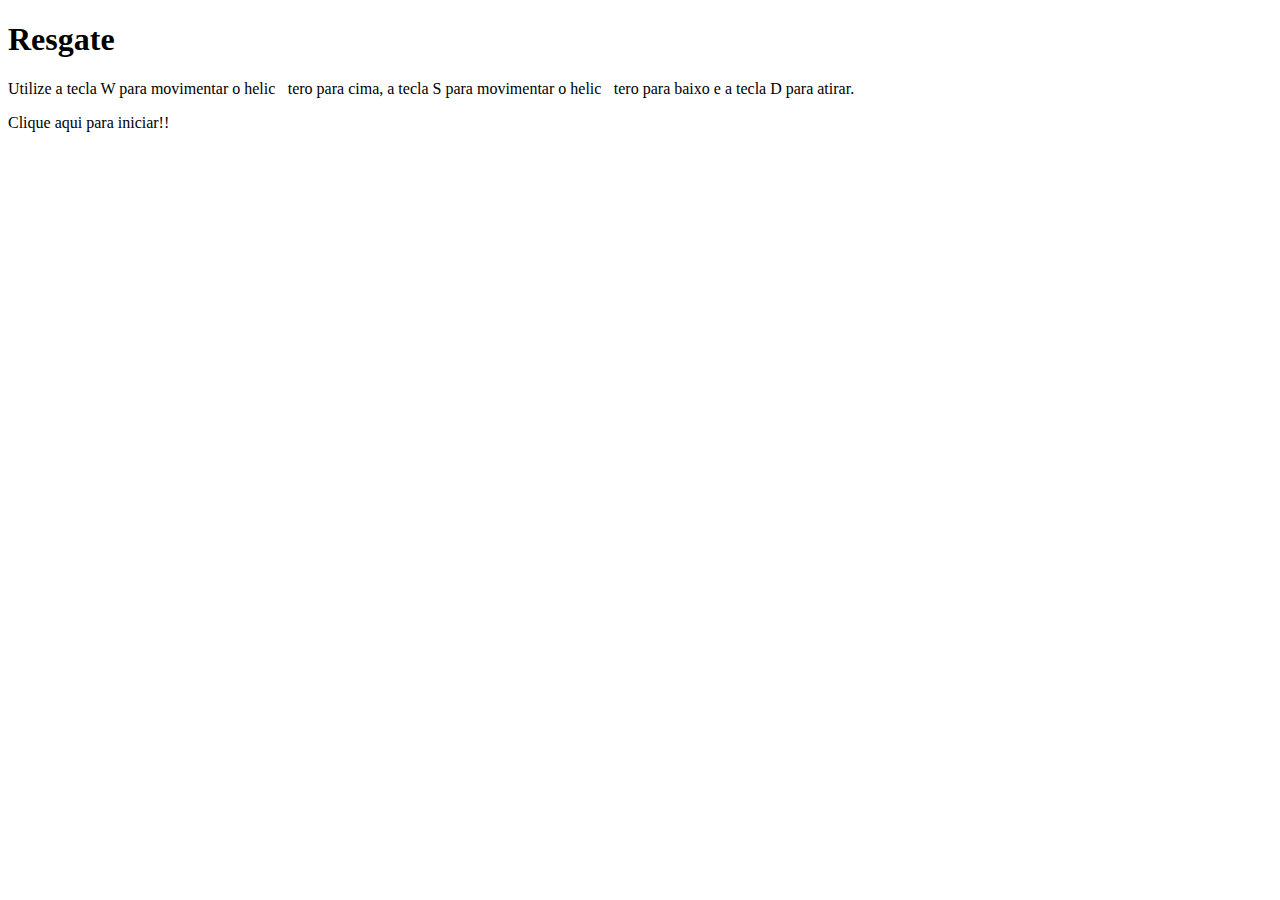
==== index.html @ 8412bd31 "Parte 2" ====
<!DOCTYPE html>
<html lang="en">
<head>
    <meta charset="UTF-8">
    <meta http-equiv="X-UA-Compatible" content="IE=edge">
    <meta name="viewport" content="width=device-width, initial-scale=1.0">
    <title>Resgate</title>
</head>
<body>
    <div class="container">
        <div class="fundoGame">
            <div id="inicio">
                <h1> Resgate </h1>
                <p>Utilize a tecla W para movimentar o helictero para cima, a tecla S para movimentar o helictero para baixo e a tecla D para atirar.</p>
                <p> Clique aqui para iniciar!! </p>
            </div>
        </div>

    </div>
</body>
</html>
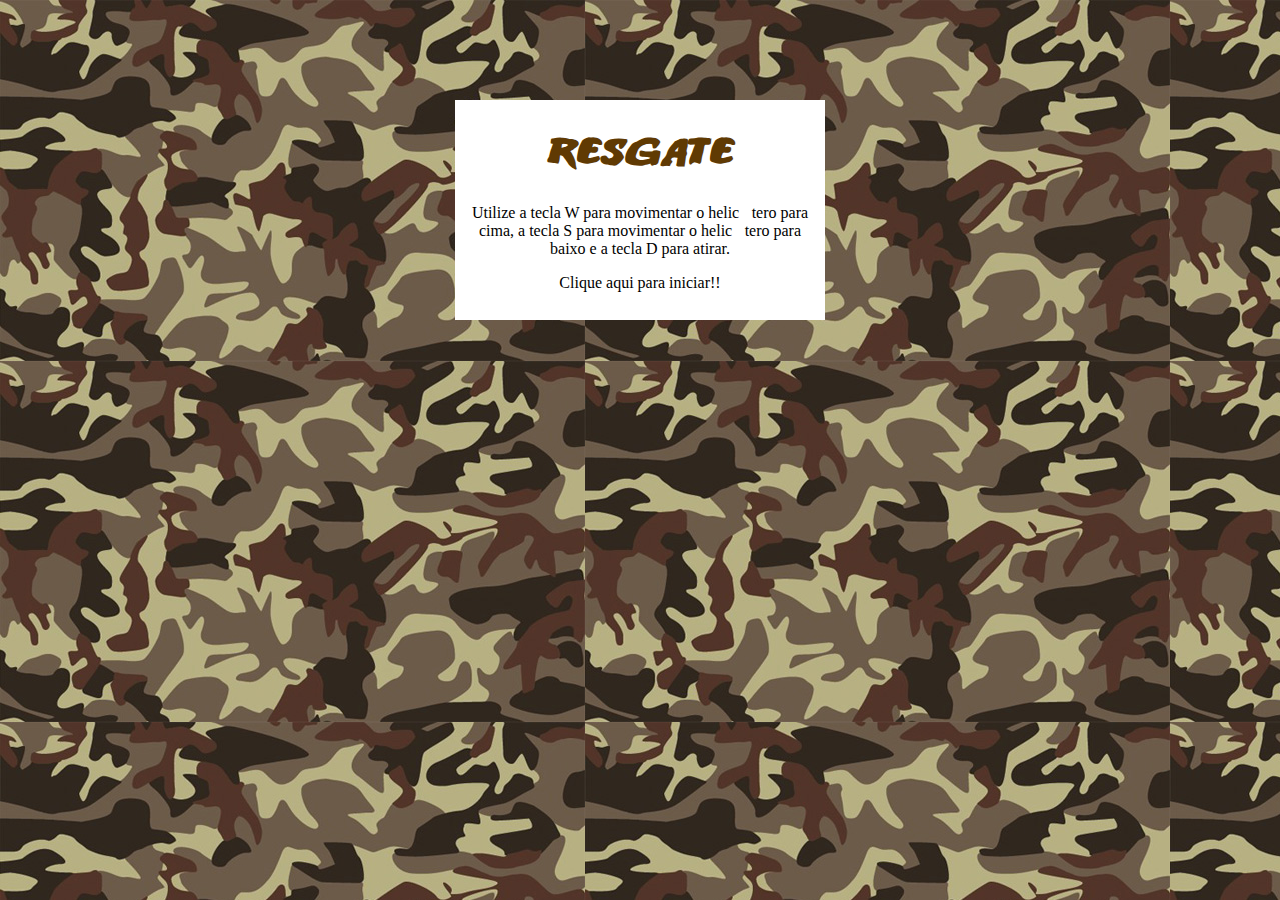
==== commit 11b4ddf4: "Parte 3" ====
--- a/index.html
+++ b/index.html
@@ -4,6 +4,8 @@
     <meta charset="UTF-8">
     <meta http-equiv="X-UA-Compatible" content="IE=edge">
     <meta name="viewport" content="width=device-width, initial-scale=1.0">
+    
+    <link href="css/style.css" rel="stylesheet" type="text/css">
     <title>Resgate</title>
 </head>
 <body>
--- a/css/style.css
+++ b/css/style.css
@@ -0,0 +1,80 @@
+/*Indica fontes*/
+@font-face {
+	font-family:Titulo;
+	src:url(../fontes/ANODETONOONE.TTF);
+}
+
+h1 {
+	font-family:Titulo;
+	font-size:40px;
+	color:#603A03;
+}
+
+body {
+	background-image:url(../imgs/fundo.jpg);
+}
+
+#container{
+	width:950px;
+	height:auto;
+	position:relative;
+	margin-left:auto;/*centraliza*/
+	margin-right:auto;
+}
+
+#fundoGame {
+	width:950px;
+	height:630px;
+	background-image:url(../imgs/fundo_game.jpg);
+	border-color:#FFF;
+	border-style:solid;
+}
+
+#jogador {
+	width:256px;
+	height:66px;
+	position:absolute;
+	left:8px;
+	top:179px;
+    background-image:url(../imgs/apache.png);
+
+}
+
+#inimigo1 {
+	width: 256px;
+	height: 66px;
+	position: absolute;
+	left: 689px;
+	top: 253px;
+	background-image:url(../imgs/inimigo1.png);
+	
+}
+
+#inimigo2 {
+	width: 165px;
+	height: 70px;
+	position: absolute;
+	left: 775px;
+	top: 447px;
+	background-image: url(../imgs/inimigo2.png);
+}
+
+#amigo {
+	width: 44px;
+	height: 51px;
+	position: absolute;
+	left: 10px;
+	top: 464px;
+	background-image:url(../imgs/amigo.png);
+}
+
+#inicio {
+	width:350px;
+	height:200px;
+	background-color:#FFF;
+ 	margin-left:auto;
+    margin-right:auto;
+ 	margin-top:100px;
+	text-align:center;
+	padding:10px;
+}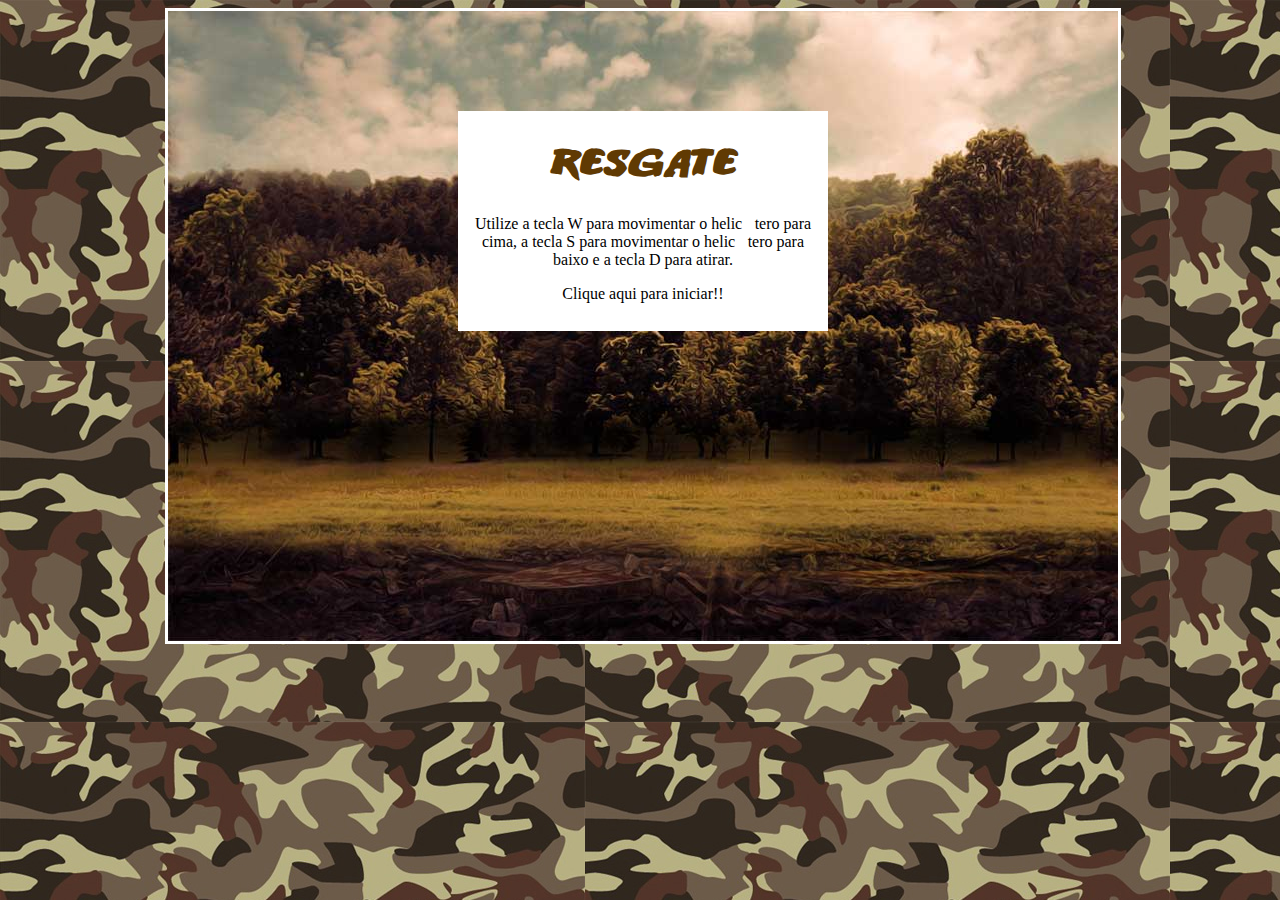
==== commit 9e7caea2: "Parte 4" ====
--- a/index.html
+++ b/index.html
@@ -9,9 +9,9 @@
     <title>Resgate</title>
 </head>
 <body>
-    <div class="container">
-        <div class="fundoGame">
-            <div id="inicio">
+    <div id="container">
+        <div id="fundoGame">
+            <div id="inicio" onclick="start()">
                 <h1> Resgate </h1>
                 <p>Utilize a tecla W para movimentar o helictero para cima, a tecla S para movimentar o helictero para baixo e a tecla D para atirar.</p>
                 <p> Clique aqui para iniciar!! </p>
@@ -19,5 +19,8 @@
         </div>
 
     </div>
+
+    <script type="text/javascript" src="js/jquery-1.11.1.min.js"></script>
+    <script type="text/javascript" src="js/js.js"></script> 
 </body>
 </html>